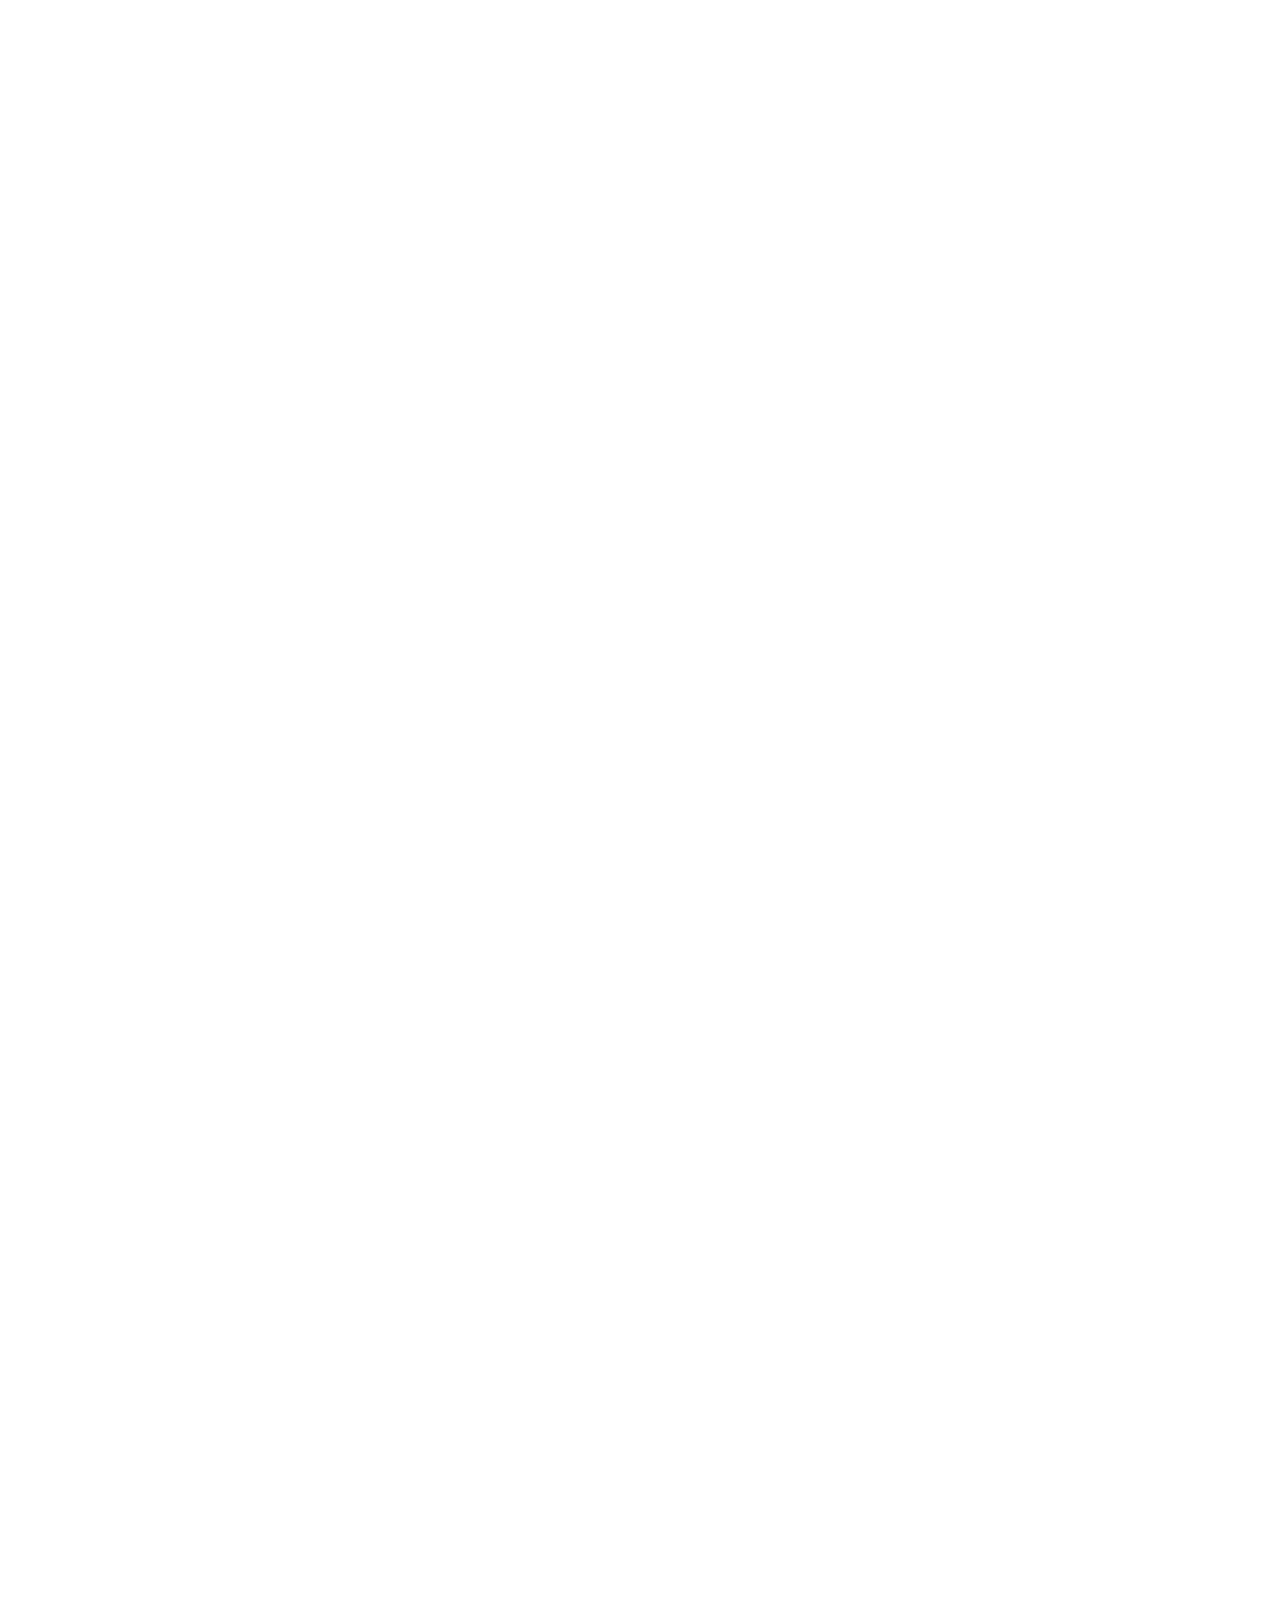
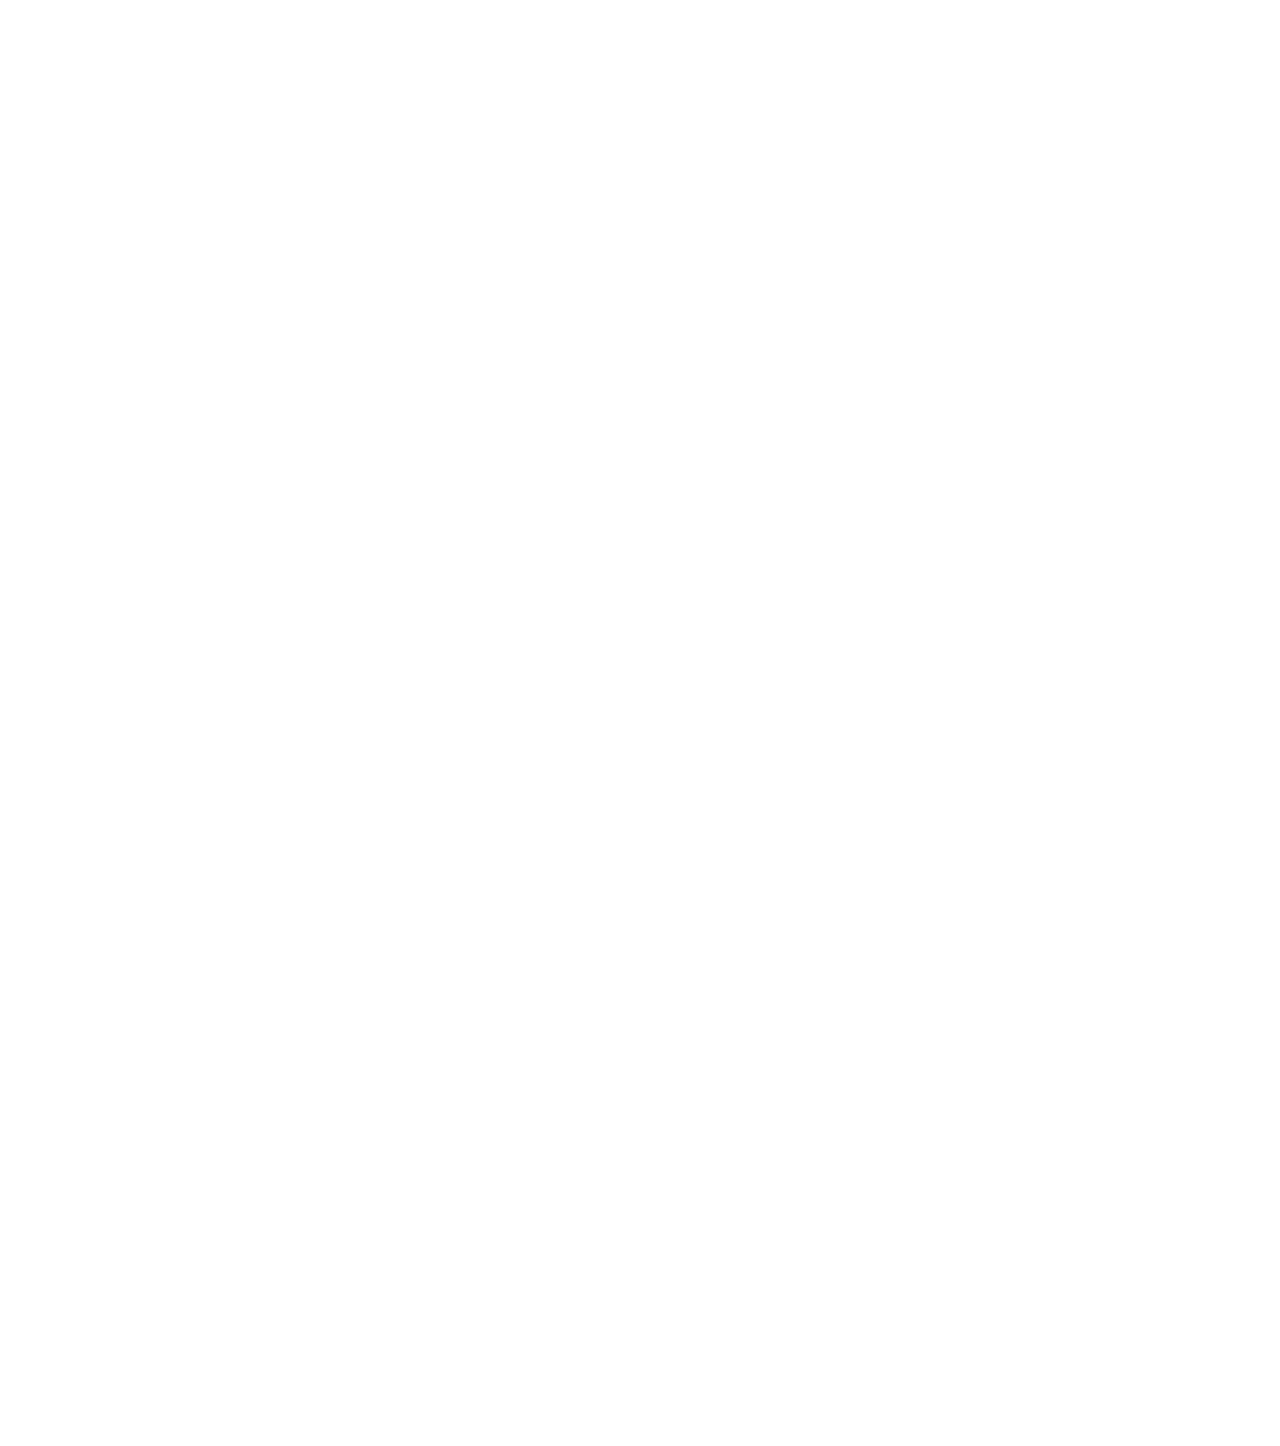
==== html/services.html @ 20819777 "initital comit" ====
<!DOCTYPE html>
<html lang="rus">

<head>
    <meta charset="UTF-8">
    <meta http-equiv="X-UA-Compatible" content="IE=edge">
    <meta name="viewport" content="width=device-width, initial-scale=1.0">
    <link rel="stylesheet" href="https://unpkg.com/aos@next/dist/aos.css" />
    <link rel="preconnect" href="https://fonts.googleapis.com">
    <link rel="preconnect" href="https://fonts.gstatic.com" crossorigin>
    <link
        href="https://fonts.googleapis.com/css2?family=Roboto:ital,wght@0,100;0,300;0,400;0,500;0,700;0,900;1,100;1,300;1,400;1,500;1,700;1,900&display=swap"
        rel="stylesheet">
    <link href="https://cdn.jsdelivr.net/npm/bootstrap@5.2.2/dist/css/bootstrap.min.css" rel="stylesheet"
        integrity="sha384-Zenh87qX5JnK2Jl0vWa8Ck2rdkQ2Bzep5IDxbcnCeuOxjzrPF/et3URy9Bv1WTRi" crossorigin="anonymous">
    <link rel="stylesheet" href="../scss/services.css">
    <title>Services</title>
</head>

<body>
    <div class="wrapper">
        <header data-aos-duration="1000" data-aos="fade-down" class="header">
            <div class="container">
                <div class="header__logo">
                    <span class="span__one">SHE</span><span class="span__two">KTY</span>
                </div>
                <input type="checkbox" id="check">
                <label for="check" class="checkbtn">
                    <img class="img-fluid" src="../assets/Menu.svg" alt="menu">
                </label>
                <ul class="header__navigation">
                    <li class="nav__link"><a href="../index.html">Главная</a></li>
                    <li class="nav__link"><a href="./about.html">О компании</a></li>
                    <li class="nav__link"><a href="./services.html">Услуги</a></li>
                    <li class="nav__link"><a href="./projects.html">Проекты</a></li>
                </ul>
            </div>
        </header>
        <div class="content">
            <div class="services">
                <div class="services__container">
                    <h1 data-aos-duration="1000" data-aos="fade-down" class="services__title">Услуги нашей компании</h1>
                    <h3 data-aos-duration="1000" data-aos="fade-down" class="services__subtitle">Коммерческие</h3>
                    <div data-aos-duration="1000" data-aos="fade-down" class="row row-cols-1 row-cols-md-2 row-cols-sm-2 row-cols-lg-2">
                        <div class="col">
                            <video id="first" poster="../assets/adPoster.png" class="service__video"
                                src="../assets/ad.mp4" autoplay muted loop></video>
                            <h3 class="service__name">Рекламный видеоролик</h3>
                        </div>
                        <div class="col">

                            <video id="second" poster="../assets/reportPoster.png" class="service__video"
                                src="../assets/report.mp4" autoplay muted loop></video>
                            <h3 class="service__name">Отчетное видео</h3>

                        </div>
                    </div>
                    <div data-aos-duration="1000" data-aos="fade-down" class="row row-cols-1 row-cols-md-2 row-cols-sm-2 row-cols-lg-2">
                        <div class="col">

                            <video id="third" poster="../assets/imidzhPoster.png" class="service__video"
                                src="../assets/imidzh.mp4" autoplay muted loop></video>
                            <h3 class="service__name">Имиджевая съемка</h3>

                        </div>
                        <div class="col">

                            <video id="fourth" poster="../assets/aeroPoster.png" class="service__video"
                                src="../assets/aero.mp4" autoplay muted loop></video>
                            <h3 class="service__name">Аэросъёмка</h3>

                        </div>
                    </div>
                    <h3 data-aos-duration="1000" data-aos="fade-down" class="services__subtitle">Социальные</h3>
                    <div data-aos-duration="1000" data-aos="fade-down" class="row row-cols-1 row-cols-md-2 row-cols-sm-2 row-cols-lg-2">
                        <div class="col">

                            <video id="fifth" poster="../assets/eduPoster.png" class="service__video"
                                src="../assets/edu.mp4" autoplay muted loop></video>
                            <h3 class="service__name">Обучающий ролик</h3>

                        </div>
                        <div class="col">

                            <video id="sixth" poster="../assets/interviewPoster.png" class="service__video"
                                src="../assets/interview.mp4" autoplay muted loop></video>
                            <h3 class="service__name">Интервью, видео-подкаст</h3>

                        </div>
                    </div>
                    <div data-aos-duration="1000" data-aos="fade-down" class="row row-cols-1 row-cols-md-2 row-cols-sm-2 row-cols-lg-2">
                        <div class="col">

                            <video id="seventh" poster="../assets/socialPoster.png" class="service__video"
                                src="../assets/social.mp4" autoplay muted loop></video>
                            <h3 class="service__name">Социальный фильм</h3>

                        </div>
                    </div>
                    <h3 data-aos-duration="1000" data-aos="fade-down" class="services__subtitle">Художественные</h3>
                    <div data-aos-duration="1000" data-aos="fade-down" class="row row-cols-1 row-cols-md-2 row-cols-sm-2 row-cols-lg-2">
                        <div class="col">

                            <video id="eighth" poster="../assets/docPoster.png" class="service__video"
                                src="../assets/doc.mp4" autoplay muted loop></video>
                            <h3 class="service__name">Документальный фильм</h3>

                        </div>
                        <div class="col">

                            <video id="nineth" poster="../assets/shortPoster.png" class="service__video"
                                src="../assets/short.mp4" autoplay muted loop></video>
                            <h3 class="service__name">Короткометражный фильм</h3>

                        </div>
                    </div>
                    <div data-aos-duration="1000" data-aos="fade-down" class="row row-cols-1 row-cols-md-2 row-cols-sm-2 row-cols-lg-2">
                        <div class="col">

                            <video id="tenth" poster="../assets/longPoster.png" class="service__video"
                                src="../assets/long.mp4" autoplay muted loop></video>
                            <h3 class="service__name">Полнометражный фильм</h3>

                        </div>
                    </div>
                </div>
            </div>
        </div>
        <footer data-aos-duration="1000" data-aos="fade-down" class="footer">
            <div class="footer__container">
                <div class="footer__form">
                    <div class="footer__title">
                        Подпишись на рассылку чтобы быть в курсе последних новостей
                    </div>
                    <form class="form" action="">
                        <input placeholder="Эл. почта..." type="text" name="email" class="footer__input">
                        <input value="Подписаться" type="submit" class="footer__button">
                    </form>
                </div>
                <div class="footer__data">
                    <div class="footer__col first__col">
                        <h3><a href="./about.html">О компании</a></h3>
                        <h3><a href="./services.html">Услуги</a></h3>
                        <h3><a href="./projects.html">Проекты</a></h3>
                        <h3><a href="https://instagram.com/shekty_film?igshid=YmMyMTA2M2Y=">Инстаграм аккаунт</a></h3>
                    </div>
                    <div class="footer__col second__col">
                        <h3>По коммерческим вопросам </h3>
                        <h5>+77711080242</h5>
                        <h3>Почта</h3>
                        <h5>sales@shektyfilm.kz</h5>
                    </div>
                    <div class="footer__col third__col">
                        <h3>По организационным вопросам</h3>
                        <h5>+77473460291</h5>
                        <h3>Почта</h3>
                        <h5>info@shektyfilm.kz</h5>
                    </div>
                    <div class="footer__col fourth__col">
                        <div class="footer__logo">
                            <span class="span__one">SHE</span><span class="span__two">KTY</span>
                        </div>
                    </div>
                </div>
            </div>
        </footer>
    </div>
</body>
<script src="https://unpkg.com/aos@next/dist/aos.js"></script>
<script src="https://cdn.jsdelivr.net/npm/bootstrap@5.2.2/dist/js/bootstrap.bundle.min.js"
    integrity="sha384-OERcA2EqjJCMA+/3y+gxIOqMEjwtxJY7qPCqsdltbNJuaOe923+mo//f6V8Qbsw3" crossorigin="anonymous">
</script>
<script src="../js/services.js"></script>

</html>
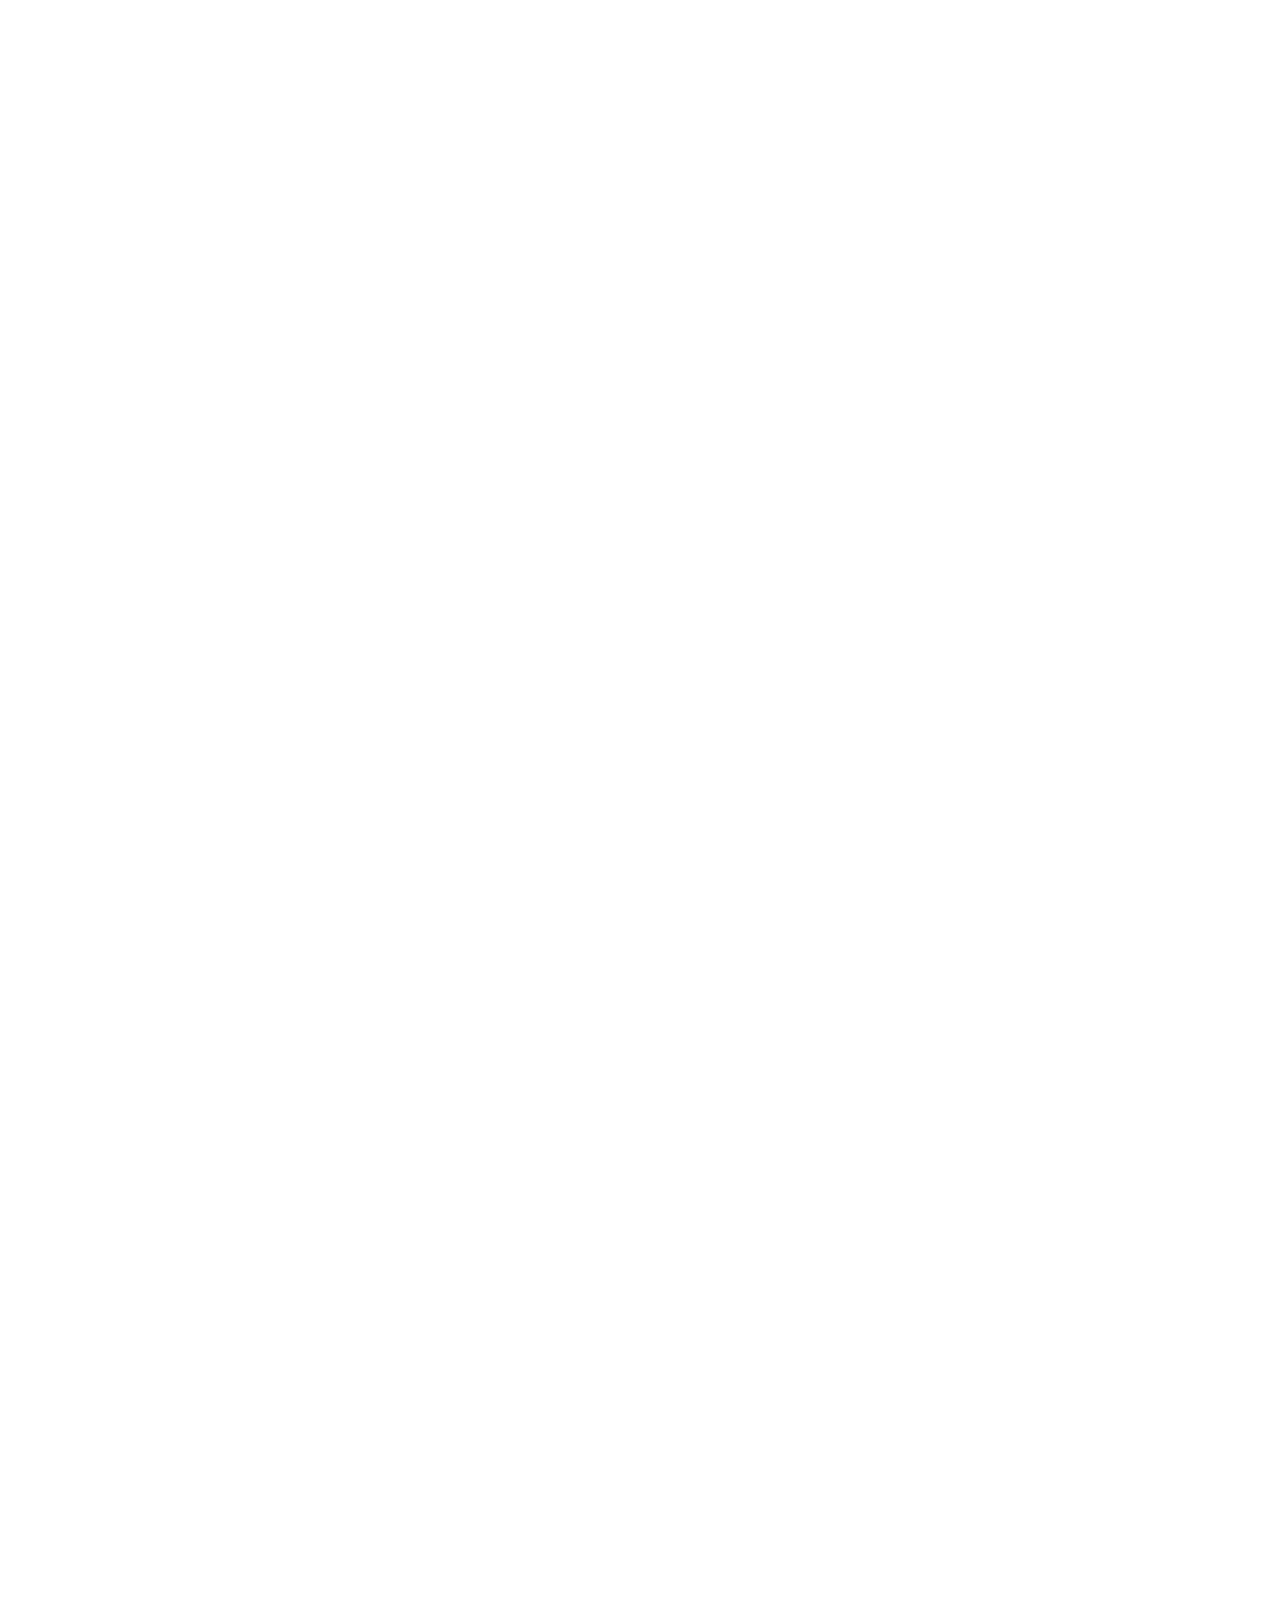
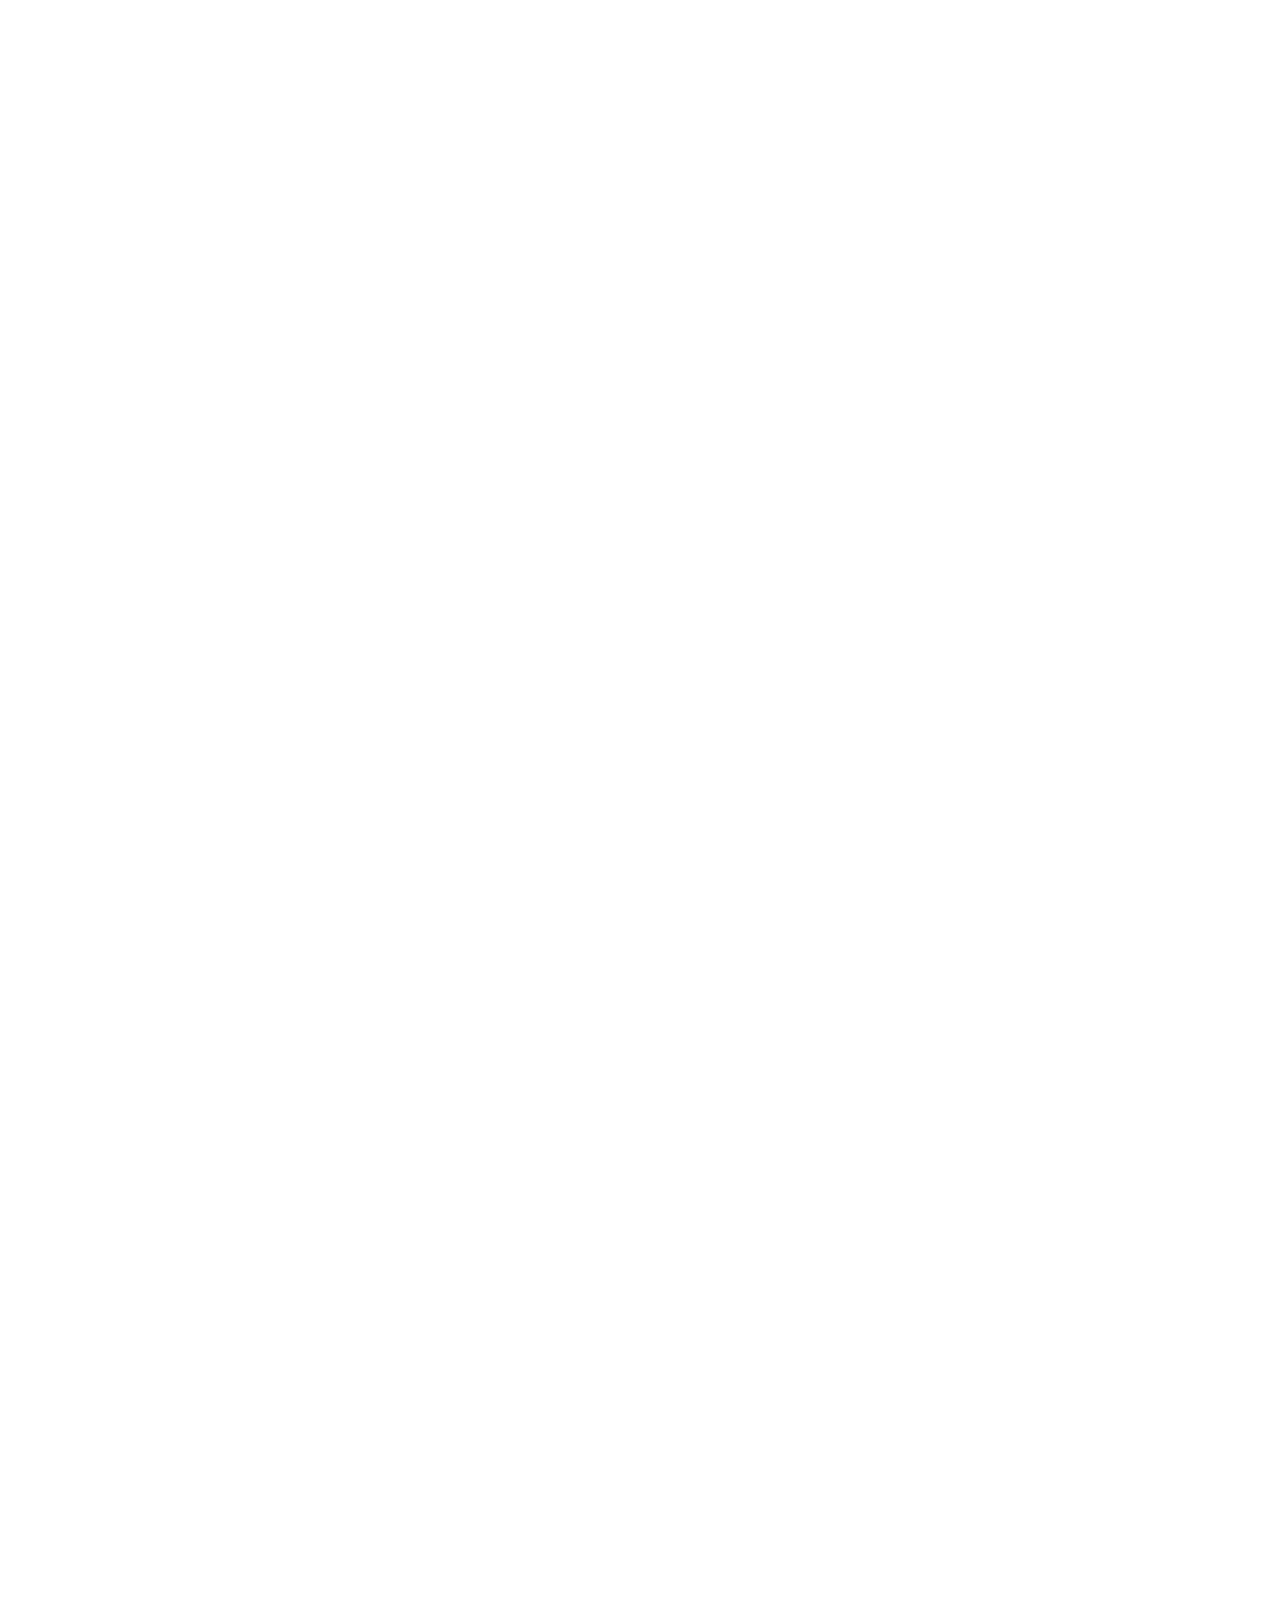
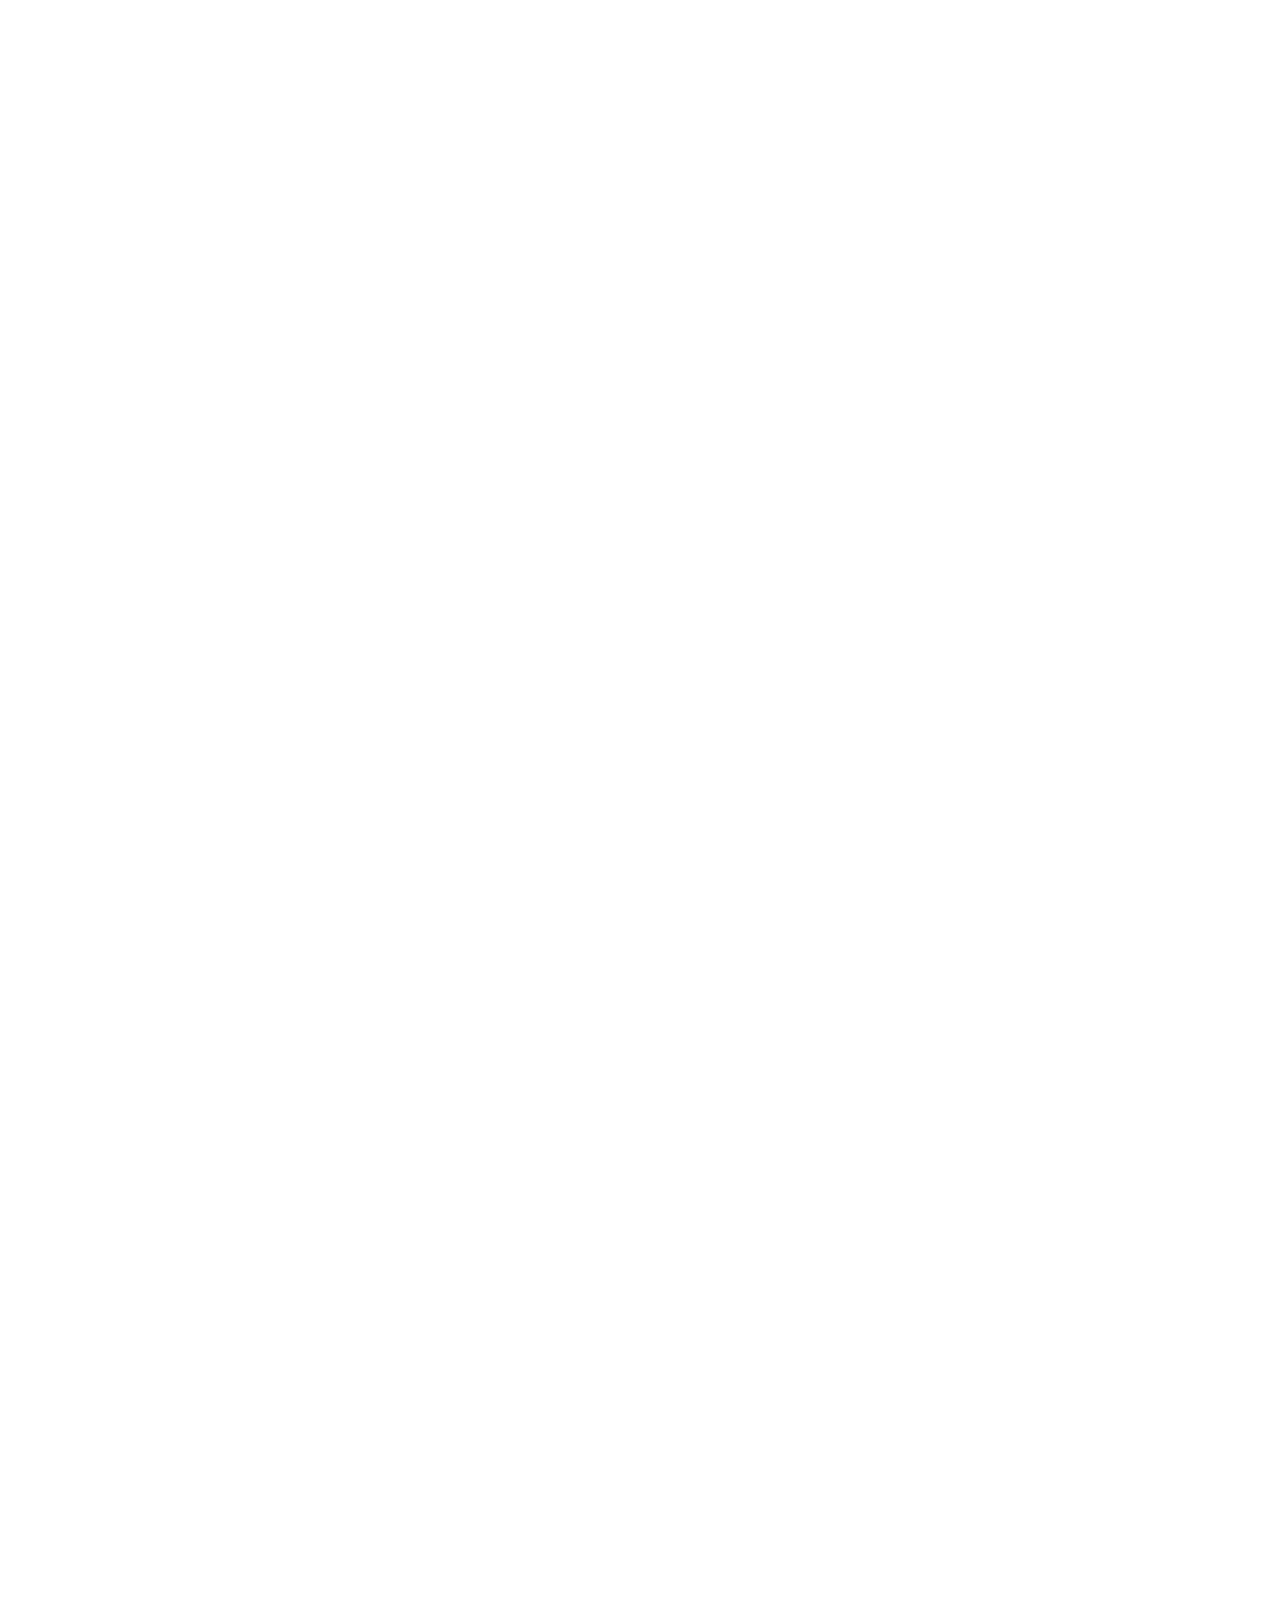
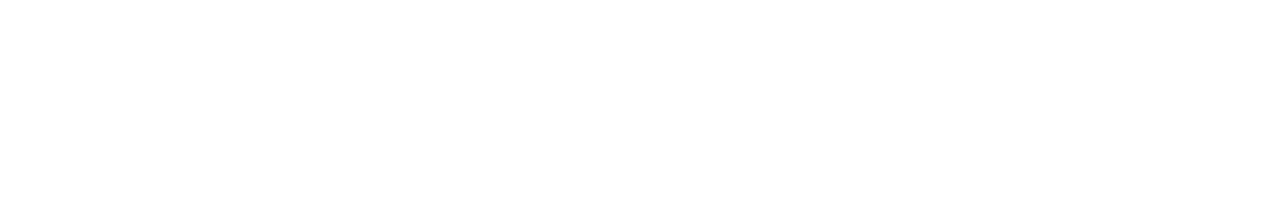
==== commit 8abb3853: "first commit" ====
--- a/html/services.html
+++ b/html/services.html
@@ -41,21 +41,21 @@
                 <div class="services__container">
                     <h1 data-aos-duration="1000" data-aos="fade-down" class="services__title">Услуги нашей компании</h1>
                     <h3 data-aos-duration="1000" data-aos="fade-down" class="services__subtitle">Коммерческие</h3>
-                    <div data-aos-duration="1000" data-aos="fade-down" class="row row-cols-1 row-cols-md-2 row-cols-sm-2 row-cols-lg-2">
+                    <div data-aos-duration="1000" data-aos="fade-down"
+                        class="row row-cols-1 row-cols-md-2 row-cols-sm-2 row-cols-lg-2">
                         <div class="col">
                             <video id="first" poster="../assets/adPoster.png" class="service__video"
                                 src="../assets/ad.mp4" autoplay muted loop></video>
                             <h3 class="service__name">Рекламный видеоролик</h3>
                         </div>
                         <div class="col">
-
                             <video id="second" poster="../assets/reportPoster.png" class="service__video"
                                 src="../assets/report.mp4" autoplay muted loop></video>
                             <h3 class="service__name">Отчетное видео</h3>
-
                         </div>
                     </div>
-                    <div data-aos-duration="1000" data-aos="fade-down" class="row row-cols-1 row-cols-md-2 row-cols-sm-2 row-cols-lg-2">
+                    <div data-aos-duration="1000" data-aos="fade-down"
+                        class="row row-cols-1 row-cols-md-2 row-cols-sm-2 row-cols-lg-2">
                         <div class="col">
 
                             <video id="third" poster="../assets/imidzhPoster.png" class="service__video"
@@ -72,7 +72,8 @@
                         </div>
                     </div>
                     <h3 data-aos-duration="1000" data-aos="fade-down" class="services__subtitle">Социальные</h3>
-                    <div data-aos-duration="1000" data-aos="fade-down" class="row row-cols-1 row-cols-md-2 row-cols-sm-2 row-cols-lg-2">
+                    <div data-aos-duration="1000" data-aos="fade-down"
+                        class="row row-cols-1 row-cols-md-2 row-cols-sm-2 row-cols-lg-2">
                         <div class="col">
 
                             <video id="fifth" poster="../assets/eduPoster.png" class="service__video"
@@ -88,7 +89,8 @@
 
                         </div>
                     </div>
-                    <div data-aos-duration="1000" data-aos="fade-down" class="row row-cols-1 row-cols-md-2 row-cols-sm-2 row-cols-lg-2">
+                    <div data-aos-duration="1000" data-aos="fade-down"
+                        class="row row-cols-1 row-cols-md-2 row-cols-sm-2 row-cols-lg-2">
                         <div class="col">
 
                             <video id="seventh" poster="../assets/socialPoster.png" class="service__video"
@@ -98,7 +100,8 @@
                         </div>
                     </div>
                     <h3 data-aos-duration="1000" data-aos="fade-down" class="services__subtitle">Художественные</h3>
-                    <div data-aos-duration="1000" data-aos="fade-down" class="row row-cols-1 row-cols-md-2 row-cols-sm-2 row-cols-lg-2">
+                    <div data-aos-duration="1000" data-aos="fade-down"
+                        class="row row-cols-1 row-cols-md-2 row-cols-sm-2 row-cols-lg-2">
                         <div class="col">
 
                             <video id="eighth" poster="../assets/docPoster.png" class="service__video"
@@ -114,7 +117,8 @@
 
                         </div>
                     </div>
-                    <div data-aos-duration="1000" data-aos="fade-down" class="row row-cols-1 row-cols-md-2 row-cols-sm-2 row-cols-lg-2">
+                    <div data-aos-duration="1000" data-aos="fade-down"
+                        class="row row-cols-1 row-cols-md-2 row-cols-sm-2 row-cols-lg-2">
                         <div class="col">
 
                             <video id="tenth" poster="../assets/longPoster.png" class="service__video"
